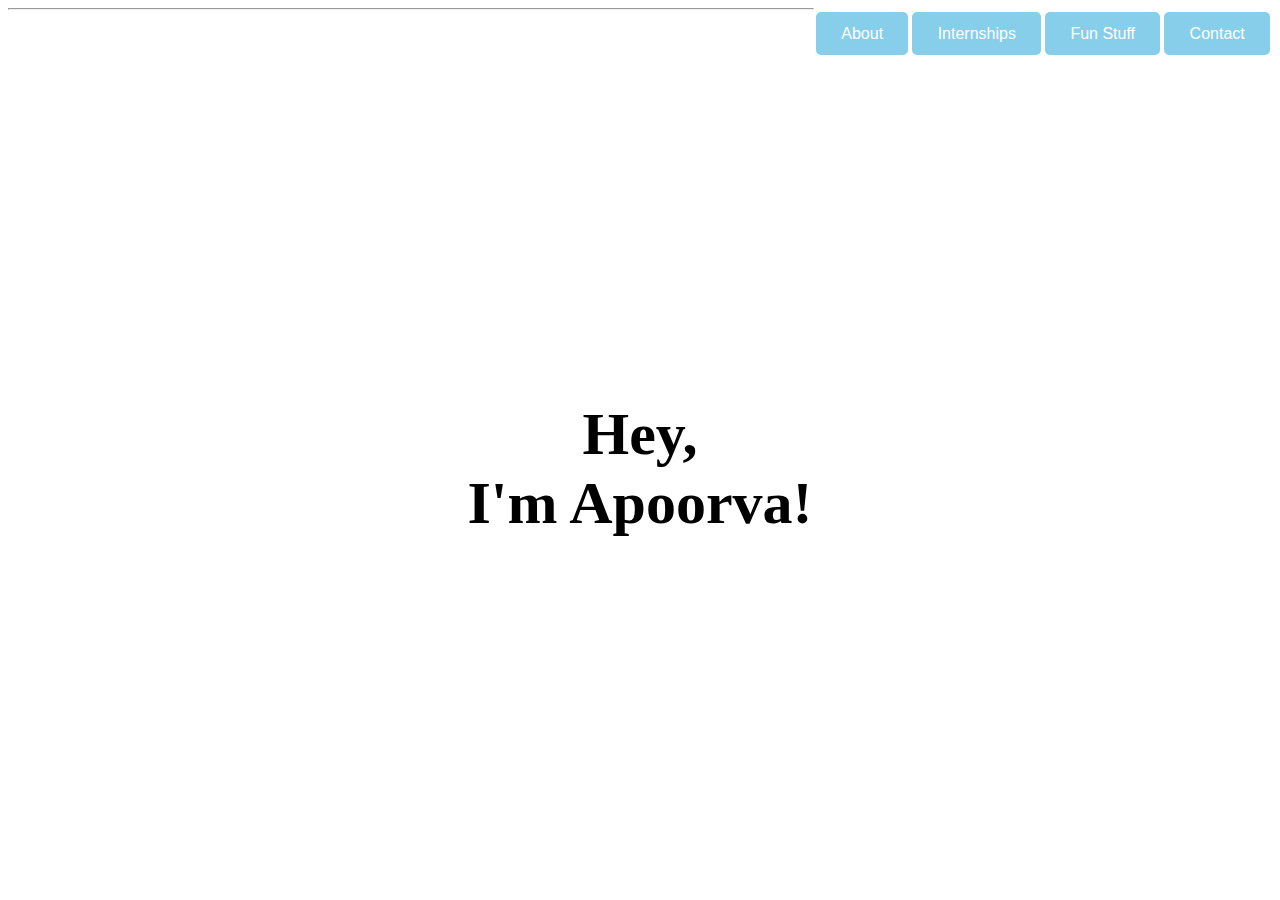
==== portfolio/src/main/webapp/index.html @ 92adc0c3 "Updated the portfolio" ====
<!DOCTYPE html>
<html>
  <head>
    <meta charset="UTF-8">
    <title>My Portfolio</title>
    <link rel="stylesheet" href="style.css">
    <script src="script.js"></script>
    <style>
	body {
  background-image: url('/images/background.jpg');
  background-repeat: no-repeat;
  background-attachment: fixed;
  background-size: cover;
}
	</style>
  </head>
  <body>
    <div id="buttons">
      <a href="contact.html">
        <button class="button button1" style="float:right">Contact</button>
      </a>
      <a href="funstuff.html">
        <button class="button button1" style="float:right">Fun Stuff</button>
      </a>
      <a href="internships.html">
        <button class="button button1" style="float:right">Internships</button>
      </a>
      <a href="about.html">
        <button class="button button1" style="float:right">About</button>
      </a>
    </div>
    <hr>
    <div id="content" style="display: inline-block; position:fixed; top:40%; bottom:0; left:0; right:0;">
      <h1 style="text-align:center; font-size:60px; color:black">Hey,<br>I'm Apoorva!</h1>
      <!--p style="text-align:center; font-size:25px; color:black">...a learner!<p-->
    </div> 
  </body>
</html>
---- portfolio/src/main/webapp/style.css ----
#content {
  margin-left: auto;
  margin-right: auto;
  width: 650px;
}

#greeting-container {
  margin-top: 20px;
}
.scrollable {
  overflow-x: auto; 
  overflow-y: auto;
}

#body {
  background-image: url('https://img.freepik.com/free-photo/cloud-background-with-pastel-colour_66899-764.jpg?size=626&ext=jpg');
  background-repeat: no-repeat;
  background-attachment: fixed;
  background-size: cover;
}

.button {
  border: none;
  color: black;
  padding: 1% 2%;
  text-align: center;
  text-decoration: none;
  display: inline-block;
  font-size: 16px;
  margin: 4px 2px;
  transition-duration: 0.2s;
  cursor: pointer;;
}

.button1 {
  border-radius: 5px;
  background-color: skyblue; 
  color: white; 
}

.button1:hover {
  background-color: transparent;
  color: black;
}
      
.button2 {
  border-radius: 12px;
  background-color: skyblue;
  color: white;
}
      
.button2:hover {
  background-color: transparent;
  color: tomato;
}
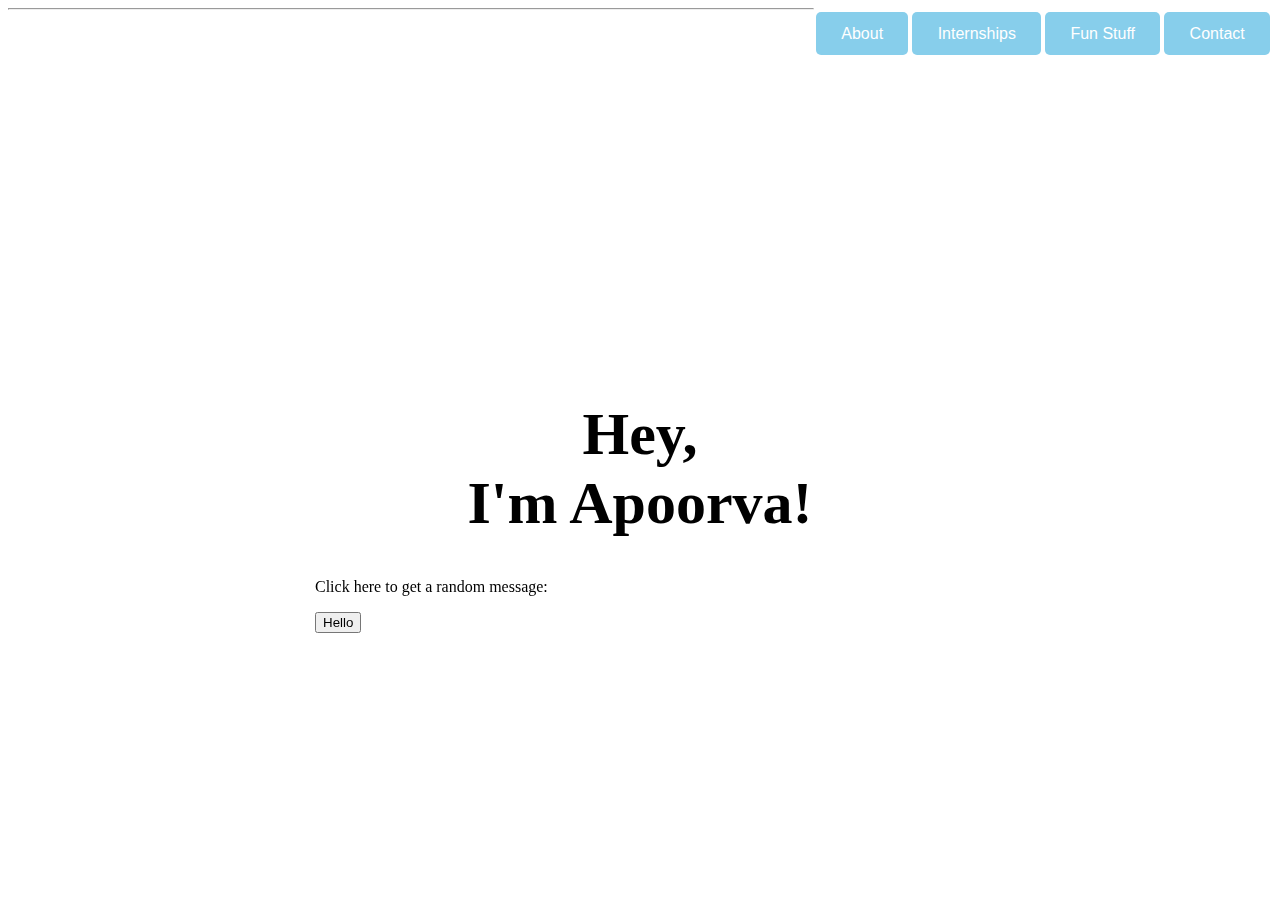
==== commit 86c9ef84: "Update the DataServlet.java file" ====
--- a/portfolio/src/main/webapp/index.html
+++ b/portfolio/src/main/webapp/index.html
@@ -33,6 +33,9 @@
     <div id="content" style="display: inline-block; position:fixed; top:40%; bottom:0; left:0; right:0;">
       <h1 style="text-align:center; font-size:60px; color:black">Hey,<br>I'm Apoorva!</h1>
       <!--p style="text-align:center; font-size:25px; color:black">...a learner!<p-->
+      <p>Click here to get a random message:</p>
+      <button onclick="addRandomGreeting()">Hello</button>
+      <div id="greeting-container"></div>
     </div> 
   </body>
 </html>
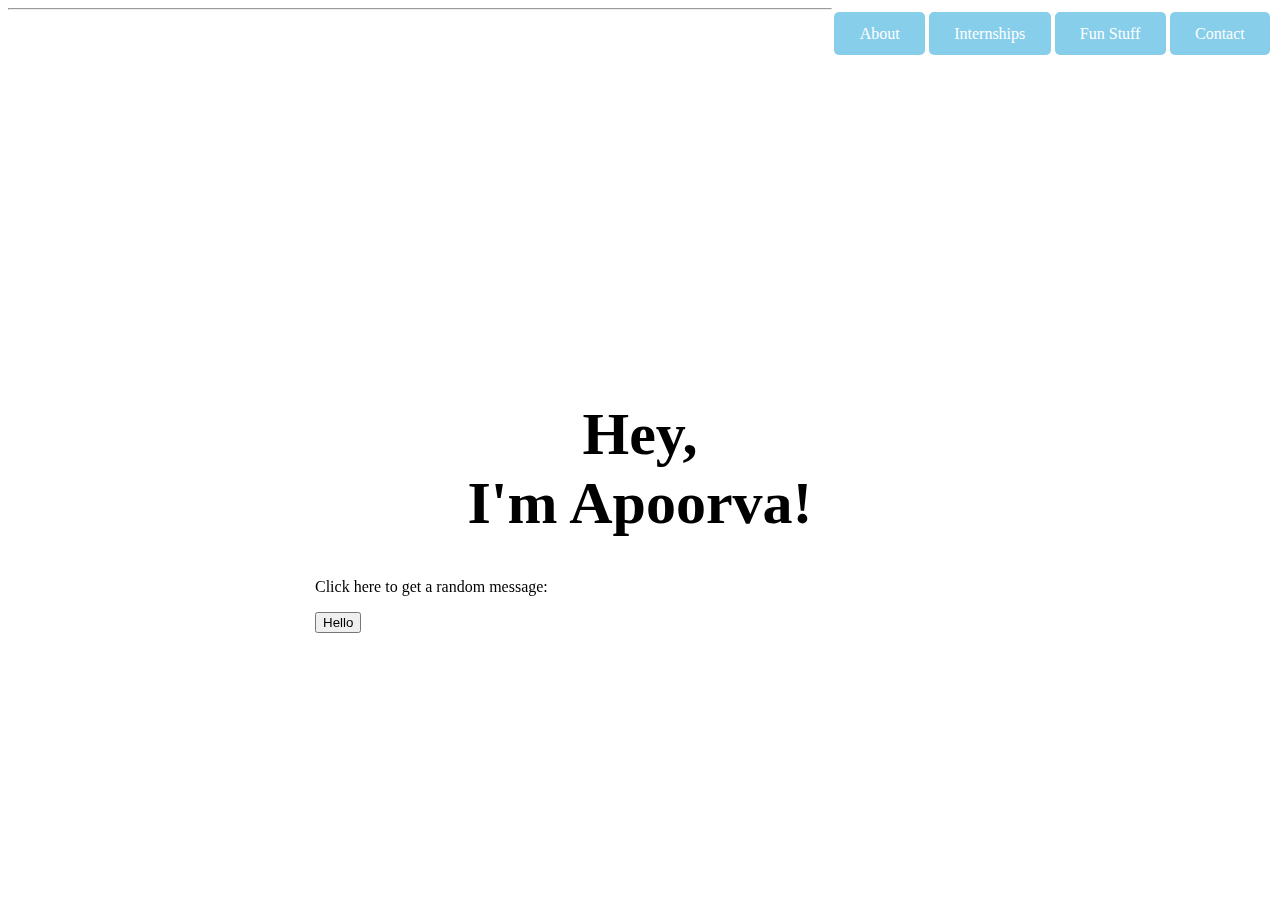
==== commit 0c0a8d3d: "Resolve changes and update DataServlet.java file" ====
--- a/portfolio/src/main/webapp/index.html
+++ b/portfolio/src/main/webapp/index.html
@@ -16,17 +16,17 @@
   </head>
   <body>
     <div id="buttons">
-      <a href="contact.html">
-        <button class="button button1" style="float:right">Contact</button>
+      <a href="contact.html" class="button button1" style="float:right">Contact
+        <!--button class="button button1" style="float:right">Contact</button-->
       </a>
-      <a href="funstuff.html">
-        <button class="button button1" style="float:right">Fun Stuff</button>
+      <a href="funstuff.html" class="button button1" style="float:right">Fun Stuff
+        <!--button class="button button1" style="float:right">Fun Stuff</button-->
       </a>
-      <a href="internships.html">
-        <button class="button button1" style="float:right">Internships</button>
+      <a href="internships.html" class="button button1" style="float:right"> Internships
+        <!--button class="button button1" style="float:right">Internships</button-->
       </a>
-      <a href="about.html">
-        <button class="button button1" style="float:right">About</button>
+      <a href="about.html" class="button button1" style="float:right">About
+        <!--button class="button button1" style="float:right">About</button-->
       </a>
     </div>
     <hr>
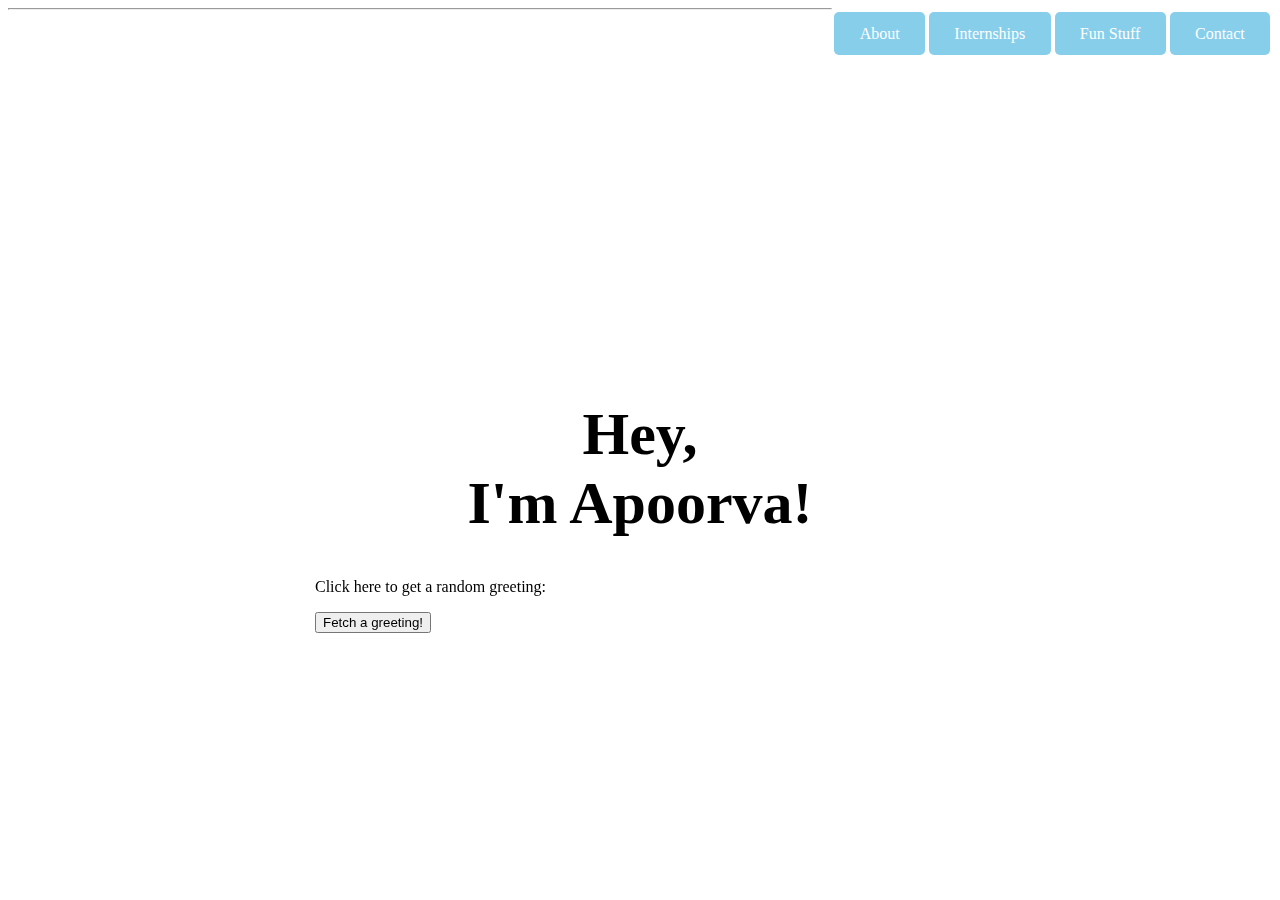
==== commit 967f8370: "Add fetch function to request a random greeting from servlet" ====
--- a/portfolio/src/main/webapp/index.html
+++ b/portfolio/src/main/webapp/index.html
@@ -33,9 +33,32 @@
     <div id="content" style="display: inline-block; position:fixed; top:40%; bottom:0; left:0; right:0;">
       <h1 style="text-align:center; font-size:60px; color:black">Hey,<br>I'm Apoorva!</h1>
       <!--p style="text-align:center; font-size:25px; color:black">...a learner!<p-->
-      <p>Click here to get a random message:</p>
-      <button onclick="addRandomGreeting()">Hello</button>
+      <p>Click here to get a random greeting:</p>
+      <button onclick="getRandomGreeting()">Fetch a greeting!</button>
       <div id="greeting-container"></div>
     </div> 
   </body>
 </html>
+
+
+<!--To add code blocks in the script
+<!DOCTYPE html>
+<html>
+<body>
+
+<h2>JavaScript Arrow Function</h2>
+
+<p id="demo"></p>
+
+<p>This example shows an Arrow Function without the brackets or the return keyword.</p>
+
+<script>
+var hello;
+
+hello = () => "Hello World!";
+hello = () => "Hello World!";
+document.getElementById("demo").innerHTML = hello();
+</script>
+
+</body>
+</html>-->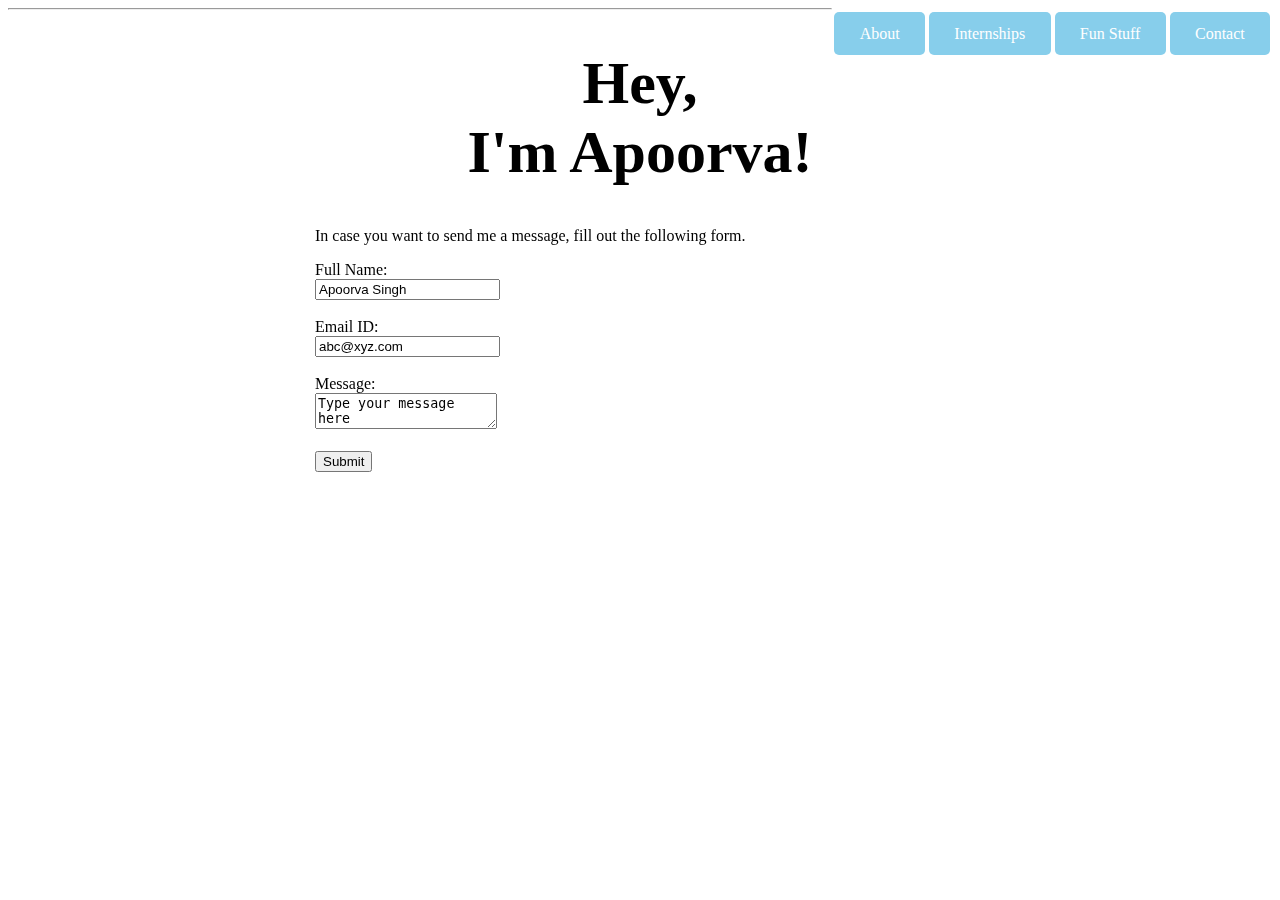
==== commit 5d3f5667: "Add form for user messages" ====
--- a/portfolio/src/main/webapp/index.html
+++ b/portfolio/src/main/webapp/index.html
@@ -4,7 +4,7 @@
     <meta charset="UTF-8">
     <title>My Portfolio</title>
     <link rel="stylesheet" href="style.css">
-    <script src="script.js"></script>
+    <!--script src="script.js"></script-->
     <style>
 	body {
   background-image: url('/images/background.jpg');
@@ -30,12 +30,23 @@
       </a>
     </div>
     <hr>
-    <div id="content" style="display: inline-block; position:fixed; top:40%; bottom:0; left:0; right:0;">
+    <div id="content" style="display: inline-block; position:fixed; top:1%; bottom:0; left:0; right:0;">
       <h1 style="text-align:center; font-size:60px; color:black">Hey,<br>I'm Apoorva!</h1>
       <!--p style="text-align:center; font-size:25px; color:black">...a learner!<p-->
-      <p>Click here to get a random greeting:</p>
+      <!--p>Click here to get a random greeting:</p>
       <button onclick="getRandomGreeting()">Fetch a greeting!</button>
-      <div id="greeting-container"></div>
+      <div id="greeting-container"></div-->
+      <p>In case you want to send me a message, fill out the following form.</p>
+      <form action="/data">
+          <label for="name">Full Name:</label><br>
+          <input type="text" id="name" name="name" value="Apoorva Singh"><br><br>
+          <label for="email">Email ID:</label><br>
+          <input type="text" id="email" name="email" value="abc@xyz.com"><br><br>
+          <label for="message">Message:</label><br>
+          <textarea name="message">Type your message here</textarea><br>
+          <br>
+          <input type="submit" value="Submit">
+      </form>
     </div> 
   </body>
 </html>
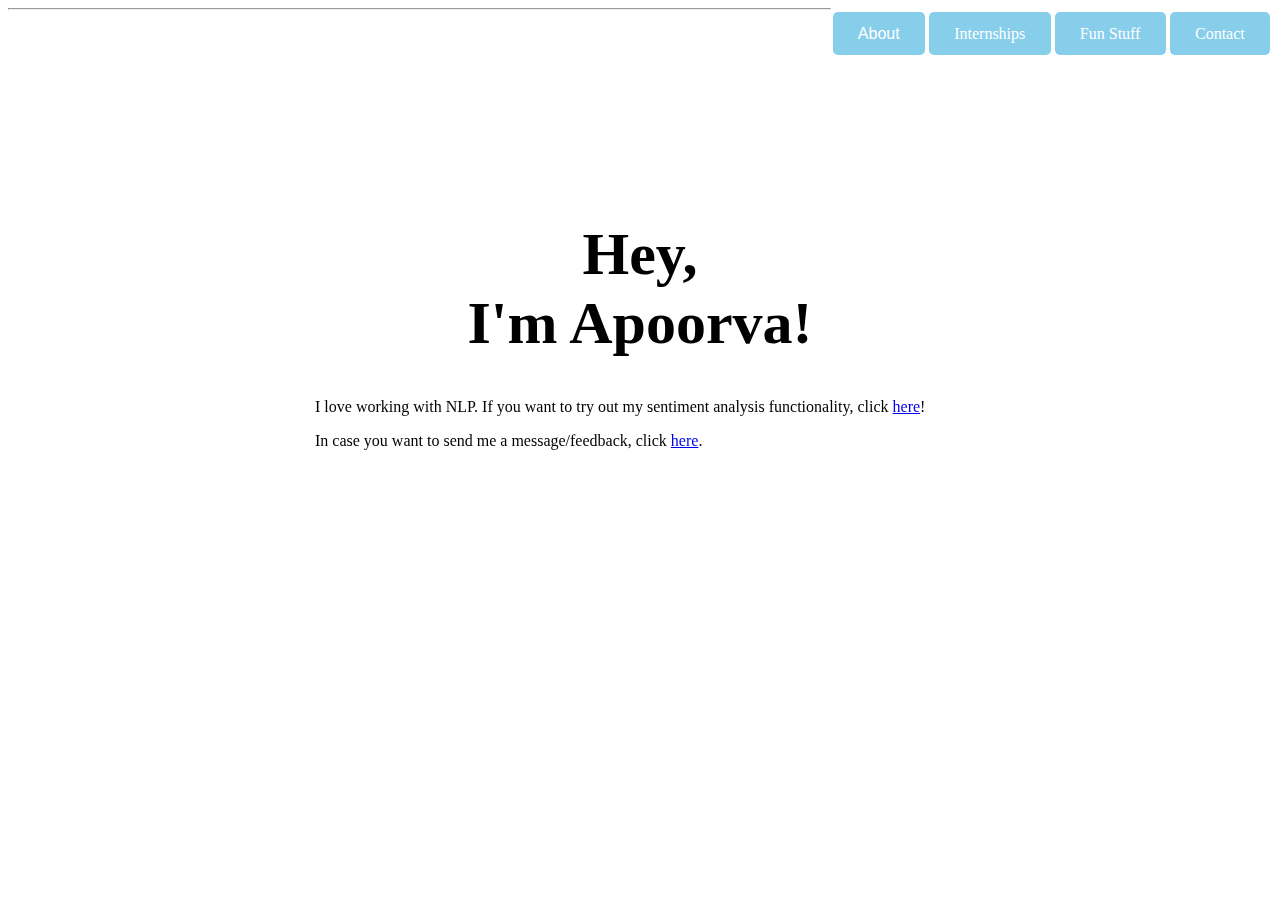
==== commit 1ec95825: "Add sentiment analysis feature on homepage" ====
--- a/portfolio/src/main/webapp/index.html
+++ b/portfolio/src/main/webapp/index.html
@@ -4,7 +4,7 @@
     <meta charset="UTF-8">
     <title>My Portfolio</title>
     <link rel="stylesheet" href="style.css">
-    <!--script src="script.js"></script-->
+    <script src="script.js"></script>
     <style>
 	body {
   background-image: url('/images/background.jpg');
@@ -22,22 +22,20 @@
       <a href="funstuff.html" class="button button1" style="float:right">Fun Stuff
         <!--button class="button button1" style="float:right">Fun Stuff</button-->
       </a>
-      <a href="internships.html" class="button button1" style="float:right"> Internships
+      <a href="internships.html" class="button button1" style="float:right">Internships
         <!--button class="button button1" style="float:right">Internships</button-->
       </a>
-      <a href="about.html" class="button button1" style="float:right">About
-        <!--button class="button button1" style="float:right">About</button-->
+      <!--a href="about.html" class="button button1" style="float:right">About-->
+      <a href="about.html">  
+        <button class="button button1" style="float:right">About</button>
       </a>
     </div>
     <hr>
-    <div id="content" style="display: inline-block; position:fixed; top:1%; bottom:0; left:0; right:0;">
+    <div id="content" style="display: inline-block; position:fixed; top:20%; bottom:0; left:0; right:0;" class="scrollable">
       <h1 style="text-align:center; font-size:60px; color:black">Hey,<br>I'm Apoorva!</h1>
-      <!--p style="text-align:center; font-size:25px; color:black">...a learner!<p-->
-      <!--p>Click here to get a random greeting:</p>
-      <button onclick="getRandomGreeting()">Fetch a greeting!</button>
-      <div id="greeting-container"></div-->
-      <p>In case you want to send me a message, fill out the following form.</p>
-      <form action="/data">
+      <p> I love working with NLP. If you want to try out my sentiment analysis functionality, click <a href = "sentimentanalysis.html">here</a>!</p>
+      <p>In case you want to send me a message/feedback, click <a href = "contact.html">here<a/>.</p>
+      <!--form action="/data" method = POST>
           <label for="name">Full Name:</label><br>
           <input type="text" id="name" name="name" value="Apoorva Singh"><br><br>
           <label for="email">Email ID:</label><br>
@@ -46,7 +44,7 @@
           <textarea name="message">Type your message here</textarea><br>
           <br>
           <input type="submit" value="Submit">
-      </form>
+      </form-->
     </div> 
   </body>
 </html>
